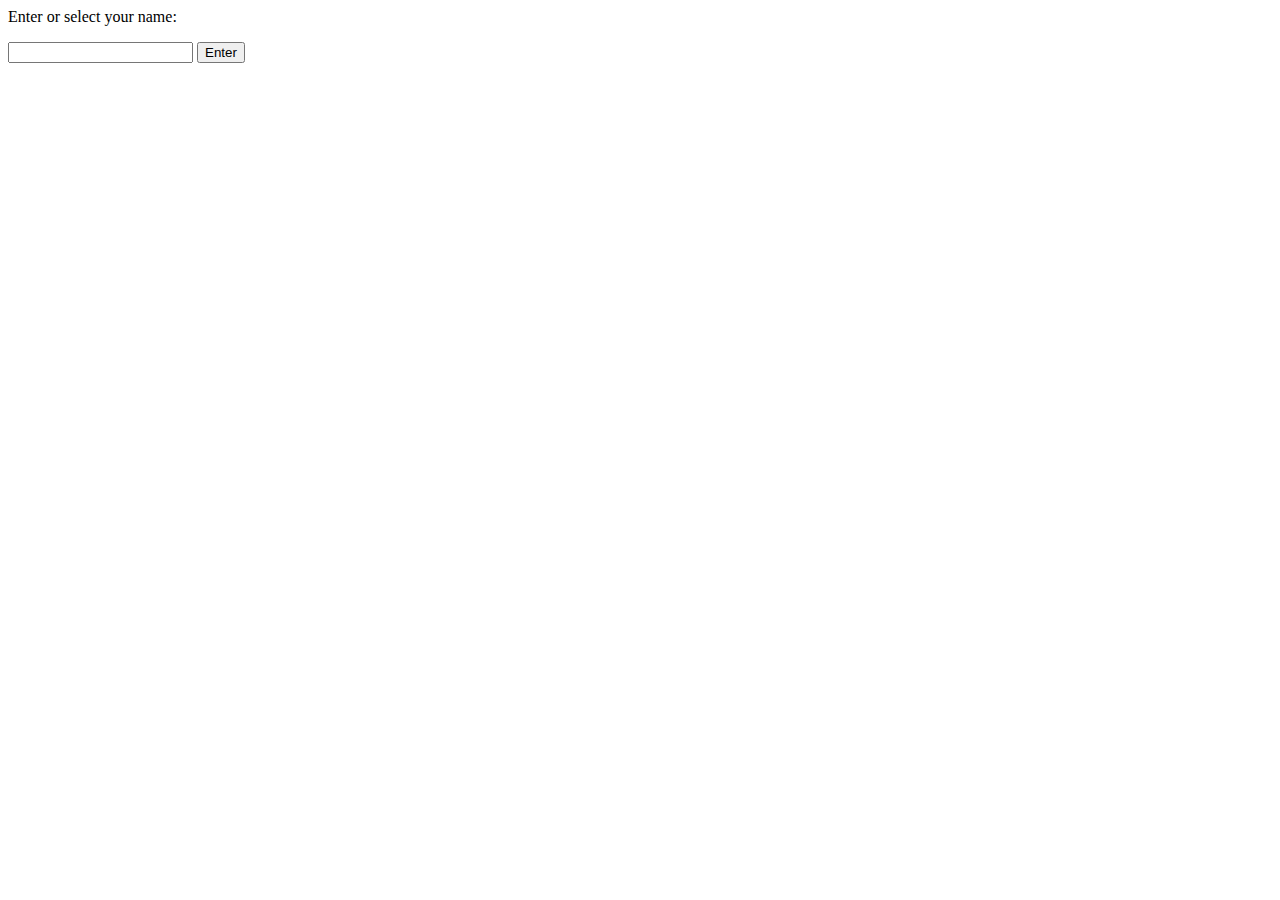
==== frontend/index.html @ 03110677 "adds some js functionaity to list users to click on, once clicked need funcitonality to show charact" ====
<!DOCTYPE html>
<html lang="en">
<head>
    <meta charset="UTF-8">
    <meta name="viewport" content="width=device-width, initial-scale=1.0">
    <link rel="stylesheet" type="text/css" href="style.css"/>
    <title>mkchar: make your new D&D character</title>
</head>
<body>
<div id="playername">
  <form>
    <label>Enter or select your name:</label> <br>
    <ul id="list-player-names">

    </ul>
    <input type="text"> 
    <button type="submit" id="playername-submit">Enter</button>
  </form>
</div>
<div>
  <div id="modal">
    <h1>character App</h1>
    <div class="new-character-container">
        <form id="new-character-form" class="hidden">
          <label for="class">Choose a Class:</label>

          <select id="class">
            <option value="Dwarf">Dwarf</option>
            <option value="Elf">Elf</option>
            <option value="Halfling">Halfling</option>
            <option value="Human">Human</option>
            <option value="Dragonborn">Dragonborn</option>
            <option value="Gnome">Gnome</option>
            <option value="Half-Elf">Half-Elf</option>
            <option value="Half-Orc">Half-Orc</option>
            <option value="Tiefling">Tiefling</option>
          </select>

          <label for="race">Choose a race:</label>
          <select id="class">
            <option value="Barbarian">Barbarian</option>
            <option value="Bard">Bard</option>
            <option value="Cleric">Cleric</option>
            <option value="Druid">Druid</option>
            <option value="Fighter">Fighter</option>
            <option value="Monk">Monk</option>
            <option value="Paladin">Paladin</option>
            <option value="Ranger">Ranger</option>
            <option value="Rogue">Rogue</option>
            <option value="Sorcerer">Sorcerer</option>
            <option value="Warlock">Warlock</option>
            <option value="Wizard">Wizard</option>
        </select>

            <input type="submit" />
        </form>
    </div>  
  </div>
    <div id="playerinfo">
    
    </div>
    <div id="characters-container">

    </div>

</div>

<script src="components/players.js"></script>
<script src="components/characters.js"></script>
<script src="components/app.js"></script>
<script src="adapters/PlayersAdapter.js"></script>
<script src="adapters/CharactersAdapter.js"></script>
<script src="src/index.js"></script>
<!--     <form class="charstart">
        <header>
          <section class="charname">
            <label for="charname">Character Name</label><input name="charname" placeholder="Name" />
          </section>
          <section class="charinfo">
            <ul>
            <li>
                <label for="class">Choose a Class:</label>

                    <select id="class">
                    <option value="dwarf">Dwarf</option>
                    <option value="elf">Elf</option>
                    <option value="halfling">Halfling</option>
                    <option value="human">Human</option>
                    <option value="dragonborn">Dragonborn</option>
                    <option value="gnome">Gnome</option>
                    <option value="half-elf">Half-Elf</option>
                    <option value="half-orc">Half-Orc</option>
                    <option value="tiefling">Tiefling</option>
                    </select>
            </li>
            <li>
                <label for="race">Choose a race:</label>
                    <select id="class">
                    <option value="barbarian">Barbarian</option>
                    <option value="bard">Bard</option>
                    <option value="cleric">Cleric</option>
                    <option value="druid">Druid</option>
                    <option value="fighter">Fighter</option>
                    <option value="monk">Monk</option>
                    <option value="paladin">Paladin</option>
                    <option value="ranger">Ranger</option>
                    <option value="rogue">Rogue</option>
                    <option value="sorcerer">Sorcerer</option>
                    <option value="warlock">Warlock</option>
                    <option value="wizard">Wizard</option>
                </select>
            </li>
            
               <li>
                <label for="background">Background</label><input name="background" placeholder="Acolyte" />
              </li>
              <li>
                <label for="playername">Player Name</label><input name="playername" placeholder="Player McPlayerface">
              </li>
              <li>
                <label for="class">Class</label><input name="class" placeholder="" />
              </li>
              <li>
                <label for="alignment">Alignment</label><input name="alignment" placeholder="Lawful Good" />
              </li>
              <li>
                <label for="experiencepoints">Experience Points</label><input name="experiencepoints" placeholder="3240" />
              </li> 
            </ul>
          </section>
        </header>
        <input type="submit" id="charstart">
    </form>

        <main>
          <section>
            <section class="attributes">
              <div class="scores">
                <ul>
                  <li>
                    <div class="score">
                      <label for="Strengthscore">Strength</label><input name="Strengthscore" placeholder="10" class="stat"/>
                    </div>
                    <div class="modifier">
                      <input name="Strengthmod" placeholder="+0" class="statmod"/>
                    </div>
                  </li>
                  <li>
                    <div class="score">
                      <label for="Dexterityscore">Dexterity</label><input name="Dexterityscore" placeholder="10" class="stat"/>
                    </div>
                    <div class="modifier">
                      <input name="Dexteritymod" placeholder="+0" class=statmod/>
                    </div>
                  </li>
                  <li>
                    <div class="score">
                      <label for="Constitutionscore">Constitution</label><input name="Constitutionscore" placeholder="10" class="stat"/>
                    </div>
                    <div class="modifier">
                      <input name="Constitutionmod" placeholder="+0" class="statmod"/>
                    </div>
                  </li>
                  <li>
                    <div class="score">
                      <label for="Wisdomscore">Wisdom</label><input name="Wisdomscore" placeholder="10" class="stat"/>
                    </div>
                    <div class="modifier">
                      <input name="Wisdommod" placeholder="+0" />
                    </div>
                  </li>
                  <li>
                    <div class="score">
                      <label for="Intelligencescore">Intelligence</label><input name="Intelligencescore" placeholder="10" class="stat"/>
                    </div>
                    <div class="modifier">
                      <input name="Intelligencemod" placeholder="+0" class="statmod"/>
                    </div>
                  </li>
                  <li>
                    <div class="score">
                      <label for="Charismascore">Charisma</label><input name="Charismascore" placeholder="10" class="stat"/>
                    </div>
                    <div class="modifier">
                      <input name="Charismamod" placeholder="+0" class="statmod"/>
                    </div>
                  </li>
                </ul>
              </div>
              <div class="attr-applications">
                <div class="inspiration box">
                  <div class="label-container">
                    <label for="inspiration">Inspiration</label>
                  </div>
                  <input name="inspiration" type="checkbox" />
                </div>
                <div class="proficiencybonus box">
                  <div class="label-container">
                    <label for="proficiencybonus">Proficiency Bonus</label>
                  </div>
                  <input name="proficiencybonus" placeholder="+2" />
                </div>
                <div class="saves list-section box">
                  <ul>
                    <li>
                      <label for="Strength-save">Strength</label><input name="Strength-save" placeholder="+0" type="text" /><input name="Strength-save-prof" type="checkbox" />
                    </li>
                    <li>
                      <label for="Dexterity-save">Dexterity</label><input name="Dexterity-save" placeholder="+0" type="text" /><input name="Dexterity-save-prof" type="checkbox" />
                    </li>
                    <li>
                      <label for="Constitution-save">Constitution</label><input name="Constitution-save" placeholder="+0" type="text" /><input name="Constitution-save-prof" type="checkbox" />
                    </li>
                    <li>
                      <label for="Wisdom-save">Wisdom</label><input name="Wisdom-save" placeholder="+0" type="text" /><input name="Wisdom-save-prof" type="checkbox" />
                    </li>
                    <li>
                      <label for="Intelligence-save">Intelligence</label><input name="Intelligence-save" placeholder="+0" type="text" /><input name="Intelligence-save-prof" type="checkbox" />
                    </li>
                    <li>
                      <label for="Charisma-save">Charisma</label><input name="Charisma-save" placeholder="+0" type="text" /><input name="Charisma-save-prof" type="checkbox" />
                    </li>
                  </ul>
                  <div class="label">
                    Saving Throws
                  </div>
                </div>
                <div class="skills list-section box">
                  <ul>
                    <li>
                      <label for="Acrobatics">Acrobatics <span class="skill">(Dex)</span></label><input name="Acrobatics" placeholder="+0" type="text" /><input name="Acrobatics-prof" type="checkbox" />
                    </li>
                    <li>
                      <label for="Animal Handling">Animal Handling <span class="skill">(Wis)</span></label><input name="Animal Handling" placeholder="+0" type="text" /><input name="Animal Handling-prof" type="checkbox" />
                    </li>
                    <li>
                      <label for="Arcana">Arcana <span class="skill">(Int)</span></label><input name="Arcana" placeholder="+0" type="text" /><input name="Arcana-prof" type="checkbox" />
                    </li>
                    <li>
                      <label for="Athletics">Athletics <span class="skill">(Str)</span></label><input name="Athletics" placeholder="+0" type="text" /><input name="Athletics-prof" type="checkbox" />
                    </li>
                    <li>
                      <label for="Deception">Deception <span class="skill">(Cha)</span></label><input name="Deception" placeholder="+0" type="text" /><input name="Deception-prof" type="checkbox" />
                    </li>
                    <li>
                      <label for="History">History <span class="skill">(Int)</span></label><input name="History" placeholder="+0" type="text" /><input name="History-prof" type="checkbox" />
                    </li>
                    <li>
                      <label for="Insight">Insight <span class="skill">(Wis)</span></label><input name="Insight" placeholder="+0" type="text" /><input name="Insight-prof" type="checkbox" />
                    </li>
                    <li>
                      <label for="Intimidation">Intimidation <span class="skill">(Cha)</span></label><input name="Intimidation" placeholder="+0" type="text" /><input name="Intimidation-prof" type="checkbox" />
                    </li>
                    <li>
                      <label for="Investigation">Investigation <span class="skill">(Int)</span></label><input name="Investigation" placeholder="+0" type="text" /><input name="Investigation-prof" type="checkbox" />
                    </li>
                    <li>
                      <label for="Medicine">Medicine <span class="skill">(Wis)</span></label><input name="Medicine" placeholder="+0" type="text" /><input name="Medicine-prof" type="checkbox" />
                    </li>
                    <li>
                      <label for="Nature">Nature <span class="skill">(Int)</span></label><input name="Nature" placeholder="+0" type="text" /><input name="Nature-prof" type="checkbox" />
                    </li>
                    <li>
                      <label for="Perception">Perception <span class="skill">(Wis)</span></label><input name="Perception" placeholder="+0" type="text" /><input name="Perception-prof" type="checkbox" />
                    </li>
                    <li>
                      <label for="Performance">Performance <span class="skill">(Cha)</span></label><input name="Performance" placeholder="+0" type="text" /><input name="Performance-prof" type="checkbox" />
                    </li>
                    <li>
                      <label for="Persuasion">Persuasion <span class="skill">(Cha)</span></label><input name="Persuasion" placeholder="+0" type="text" /><input name="Persuasion-prof" type="checkbox" />
                    </li>
                    <li>
                      <label for="Religion">Religion <span class="skill">(Int)</span></label><input name="Religion" placeholder="+0" type="text" /><input name="Religion-prof" type="checkbox" />
                    </li>
                    <li>
                      <label for="Sleight of Hand">Sleight of Hand <span class="skill">(Dex)</span></label><input name="Sleight of Hand" placeholder="+0" type="text" /><input name="Sleight of Hand-prof" type="checkbox" />
                    </li>
                    <li>
                      <label for="Stealth">Stealth <span class="skill">(Dex)</span></label><input name="Stealth" placeholder="+0" type="text" /><input name="Stealth-prof" type="checkbox" />
                    </li>
                    <li>
                      <label for="Survival">Survival <span class="skill">(Wis)</span></label><input name="Survival" placeholder="+0" type="text" /><input name="Survival-prof" type="checkbox" />
                    </li>
                  </ul>
                  <div class="label">
                    Skills
                  </div>
                </div>
              </div>
            </section>
            <div class="passive-perception box">
              <div class="label-container">
                <label for="passiveperception">Passive Wisdom (Perception)</label>
              </div>
              <input name="passiveperception" placeholder="10" />
            </div>
            <div class="otherprofs box textblock">
              <label for="otherprofs">Other Proficiencies and Languages</label><textarea name="otherprofs"></textarea>
            </div>
          </section>
          <section>
            <section class="combat">
              <div class="armorclass">
                <div>
                  <label for="ac">Armor Class</label><input name="ac" placeholder="10" type="text" />
                </div>
              </div>
              <div class="initiative">
                <div>
                  <label for="initiative">Initiative</label><input name="initiative" placeholder="+0" type="text" />
                </div>
              </div>
              <div class="speed">
                <div>
                  <label for="speed">Speed</label><input name="speed" placeholder="30" type="text" />
                </div>
              </div>
              <div class="hp">
                <div class="regular">
                  <div class="max">
                    <label for="maxhp">Hit Point Maximum</label><input name="maxhp" placeholder="10" type="text" />
                  </div>
                  <div class="current">
                    <label for="currenthp">Current Hit Points</label><input name="currenthp" type="text" />
                  </div>
                </div>
                <div class="temporary">
                  <label for="temphp">Temporary Hit Points</label><input name="temphp" type="text" />
                </div>
              </div>
              <div class="hitdice">
                <div>
                  <div class="total">
                    <label onclick="totalhd_clicked()" for="totalhd">Total</label><input name="totalhd" placeholder="2d10" type="text" />
                  </div>
                  <div class="remaining">
                    <label for="remaininghd">Hit Dice</label><input name="remaininghd" type="text" />
                  </div>
                </div>
              </div>
              <div class="deathsaves">
                <div>
                  <div class="label">
                    <label>Death Saves</label>
                  </div>
                  <div class="marks">
                    <div class="deathsuccesses">
                      <label>Successes</label>
                      <div class="bubbles">
                        <input name="deathsuccess1" type="checkbox" />
                        <input name="deathsuccess2" type="checkbox" />
                        <input name="deathsuccess3" type="checkbox" />
                      </div>
                    </div>
                    <div class="deathfails">
                      <label>Failures</label>
                      <div class="bubbles">
                        <input name="deathfail1" type="checkbox" />
                        <input name="deathfail2" type="checkbox" />
                        <input name="deathfail3" type="checkbox" />
                      </div>
                    </div>
                  </div>
                </div>
              </div>
            </section>
            <section class="attacksandspellcasting">
              <div>
                <label>Attacks & Spellcasting</label>
                <table>
                  <thead>
                    <tr>
                      <th>
                        Name
                      </th>
                      <th>
                        Atk Bonus
                      </th>
                      <th>
                        Damage/Type
                      </th>
                    </tr>
                  </thead>
                  <tbody>
                    <tr>
                      <td>
                        <input name="atkname1" type="text" />
                      </td>
                      <td>
                        <input name="atkbonus1" type="text" />
                      </td>
                      <td>
                        <input name="atkdamage1" type="text" />
                      </td>
                    </tr>
                    <tr>
                      <td>
                        <input name="atkname2" type="text" />
                      </td>
                      <td>
                        <input name="atkbonus2" type="text" />
                      </td>
                      <td>
                        <input name="atkdamage2" type="text" />
                      </td>
                    </tr>
                    <tr>
                      <td>
                        <input name="atkname3" type="text" />
                      </td>
                      <td>
                        <input name="atkbonus3" type="text" />
                      </td>
                      <td>
                        <input name="atkdamage3" type="text" />
                      </td>
                    </tr>
                  </tbody>
                </table>
                <textarea></textarea>
              </div>
            </section>
            <section class="equipment">
              <div>
                <label>Equipment</label>
                <div class="money">
                  <ul>
                    <li>
                      <label for="cp">cp</label><input name="cp" />
                    </li>
                    <li>
                      <label for="sp">sp</label><input name="sp" />
                    </li>
                    <li>
                      <label for="ep">ep</label><input name="ep" />
                    </li>
                    <li>
                      <label for="gp">gp</label><input name="gp" />
                    </li>
                    <li>
                      <label for="pp">pp</label><input name="pp" />
                    </li>
                  </ul>
                </div>
                <textarea placeholder="Equipment list here"></textarea>
              </div>
            </section>
          </section>
          <section>
            <section class="flavor">
              <div class="personality">
                <label for="personality">Personality</label><textarea name="personality"></textarea>
              </div>
              <div class="ideals">
                <label for="ideals">Ideals</label><textarea name="ideals"></textarea>
              </div>
              <div class="bonds">
                <label for="bonds">Bonds</label><textarea name="bonds"></textarea>
              </div>
              <div class="flaws">
                <label for="flaws">Flaws</label><textarea name="flaws"></textarea>
              </div>
            </section>
            <section class="features">
              <div>
                <label for="features">Features & Traits</label><textarea name="features"></textarea>
              </div>
            </section>
          </section>
        </main>
      </form> -->
</body>
<!-- 
<script src="./src/index.js"></script>
<script src='./config.js'></script>
<script src="./modules/api.js"></script>
<script type="application/javascript" src="src/index.js" charset="UTF-8"></script> -->
</html>
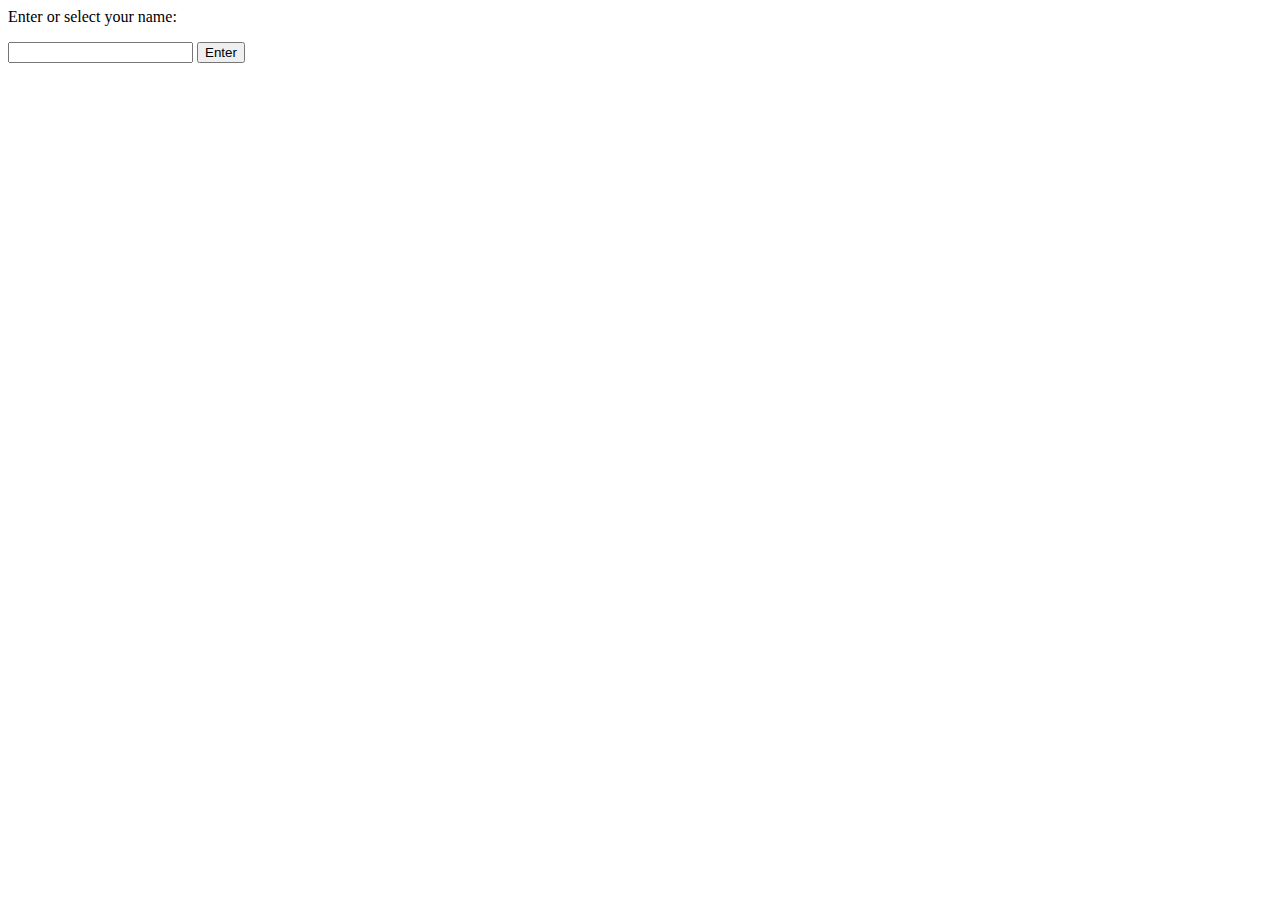
==== commit 2b7d4c18: "works on changing the screen as you click your player name, fetches info for character name but does" ====
--- a/frontend/index.html
+++ b/frontend/index.html
@@ -7,13 +7,17 @@
     <title>mkchar: make your new D&D character</title>
 </head>
 <body>
+  <div id="playerinfo">
+    
+  </div>
 <div id="playername">
-  <form>
+  <!-- <form> -->
     <label>Enter or select your name:</label> <br>
     <ul id="list-player-names">
 
     </ul>
-    <input type="text"> 
+    <form id="form-new-playername">
+    <input type="text" id="input-new-playername" value=""> 
     <button type="submit" id="playername-submit">Enter</button>
   </form>
 </div>
@@ -22,9 +26,12 @@
     <h1>character App</h1>
     <div class="new-character-container">
         <form id="new-character-form" class="hidden">
+          <label for="name">Pick a Name </label>
+          <input type="text" id="new-char-name" />
+
           <label for="class">Choose a Class:</label>
 
-          <select id="class">
+          <select id="new-char-class">
             <option value="Dwarf">Dwarf</option>
             <option value="Elf">Elf</option>
             <option value="Halfling">Halfling</option>
@@ -37,7 +44,7 @@
           </select>
 
           <label for="race">Choose a race:</label>
-          <select id="class">
+          <select id="new-char-race">
             <option value="Barbarian">Barbarian</option>
             <option value="Bard">Bard</option>
             <option value="Cleric">Cleric</option>
@@ -52,13 +59,13 @@
             <option value="Wizard">Wizard</option>
         </select>
 
-            <input type="submit" />
+            <input id="newchar-submit" type="submit" />
         </form>
     </div>  
   </div>
-    <div id="playerinfo">
+    <!-- <div id="playerinfo">
     
-    </div>
+    </div> -->
     <div id="characters-container">
 
     </div>
@@ -67,6 +74,7 @@
 
 <script src="components/players.js"></script>
 <script src="components/characters.js"></script>
+<script src="components/character.js"></script>
 <script src="components/app.js"></script>
 <script src="adapters/PlayersAdapter.js"></script>
 <script src="adapters/CharactersAdapter.js"></script>
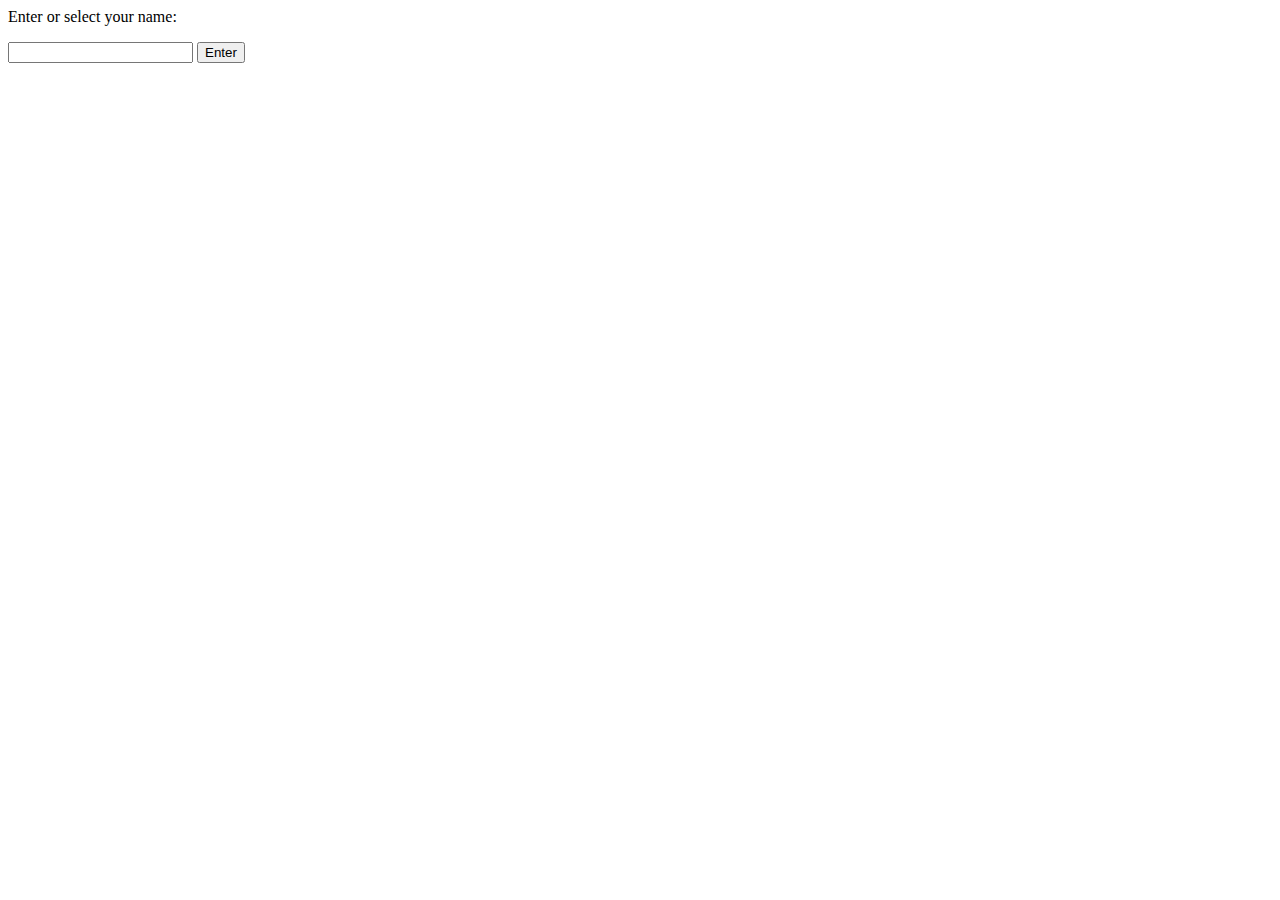
==== commit 8e1773fd: "adds functionality to delete players, change player button that goes back to player list, add charac" ====
--- a/frontend/index.html
+++ b/frontend/index.html
@@ -29,9 +29,9 @@
           <label for="name">Pick a Name </label>
           <input type="text" id="new-char-name" />
 
-          <label for="class">Choose a Class:</label>
-
-          <select id="new-char-class">
+          <label for="race">Choose a Class:</label>
+
+          <select id="new-char-race">
             <option value="Dwarf">Dwarf</option>
             <option value="Elf">Elf</option>
             <option value="Halfling">Halfling</option>
@@ -43,8 +43,8 @@
             <option value="Tiefling">Tiefling</option>
           </select>
 
-          <label for="race">Choose a race:</label>
-          <select id="new-char-race">
+          <label for="class">Choose a race:</label>
+          <select id="new-char-class">
             <option value="Barbarian">Barbarian</option>
             <option value="Bard">Bard</option>
             <option value="Cleric">Cleric</option>
@@ -71,6 +71,377 @@
     </div>
 
 </div>
+<form id="charsheet" class="charsheet">
+  <header>
+    <section class="charname">
+      <label for="charname">Character Name</label><input id="charNameForm" value="" />
+    </section>
+    <section class="misc">
+      <ul>
+        <li>
+          <label for="classlevel">Class & Level</label><input id="classlevel" value="1" />
+        </li>
+        <li>
+          <label for="background">Background</label><input id="background" value="" />
+        </li>
+        <li>
+          <label for="playername">Player Name</label><input id="playerNameForm" value="">
+        </li>
+        <li>
+          <label for="race">Race</label><input id="charFormRace" value="" />
+        </li>
+        <li>
+          <label for="alignment">Alignment</label><input id="alignment" value="" />
+        </li>
+        <li>
+          <label for="experiencepoints">Experience Points</label><input id="experiencepoints" value="" />
+        </li>
+      </ul>
+    </section>
+  </header>
+  <main>
+    <section>
+      <section class="attributes">
+        <div class="scores">
+          <ul>
+            <li>
+              <div class="score">
+                <label for="Strengthscore">Strength</label><input id="Strengthscore" value="" class="stat"/>
+              </div>
+              <div class="modifier">
+                <input id="Strengthmod" value="" class="statmod"/>
+              </div>
+            </li>
+            <li>
+              <div class="score">
+                <label for="Dexterityscore">Dexterity</label><input id="Dexterityscore" value="" class="stat"/>
+              </div>
+              <div class="modifier">
+                <input id="Dexteritymod" value="" class=statmod/>
+              </div>
+            </li>
+            <li>
+              <div class="score">
+                <label for="Constitutionscore">Constitution</label><input id="Constitutionscore" value="" class="stat"/>
+              </div>
+              <div class="modifier">
+                <input id="Constitutionmod" value="" class="statmod"/>
+              </div>
+            </li>
+            <li>
+              <div class="score">
+                <label for="Wisdomscore">Wisdom</label><input id="Wisdomscore" value="" class="stat"/>
+              </div>
+              <div class="modifier">
+                <input id="Wisdommod" value="" />
+              </div>
+            </li>
+            <li>
+              <div class="score">
+                <label for="Intelligencescore">Intelligence</label><input id="Intelligencescore" value="" class="stat"/>
+              </div>
+              <div class="modifier">
+                <input id="Intelligencemod" value="" class="statmod"/>
+              </div>
+            </li>
+            <li>
+              <div class="score">
+                <label for="Charismascore">Charisma</label><input id="Charismascore" value="" class="stat"/>
+              </div>
+              <div class="modifier">
+                <input id="Charismamod" value="" class="statmod"/>
+              </div>
+            </li>
+          </ul>
+        </div>
+        <div class="attr-applications">
+          <div class="inspiration box">
+            <div class="label-container">
+              <label for="inspiration">Inspiration</label>
+            </div>
+            <input id="inspiration" type="checkbox" />
+          </div>
+          <div class="proficiencybonus box">
+            <div class="label-container">
+              <label for="proficiencybonus">Proficiency Bonus</label>
+            </div>
+            <input id="proficiencybonus" value="" />
+          </div>
+          <div class="saves list-section box">
+            <ul>
+              <li>
+                <label for="Strength-save">Strength</label><input id="Strength-save" value="+0" type="text" /><input name="Strength-save-prof" type="checkbox" />
+              </li>
+              <li>
+                <label for="Dexterity-save">Dexterity</label><input name="Dexterity-save" value="+0" type="text" /><input name="Dexterity-save-prof" type="checkbox" />
+              </li>
+              <li>
+                <label for="Constitution-save">Constitution</label><input name="Constitution-save" value="+0" type="text" /><input name="Constitution-save-prof" type="checkbox" />
+              </li>
+              <li>
+                <label for="Wisdom-save">Wisdom</label><input name="Wisdom-save" value="+0" type="text" /><input name="Wisdom-save-prof" type="checkbox" />
+              </li>
+              <li>
+                <label for="Intelligence-save">Intelligence</label><input name="Intelligence-save" value="+0" type="text" /><input name="Intelligence-save-prof" type="checkbox" />
+              </li>
+              <li>
+                <label for="Charisma-save">Charisma</label><input name="Charisma-save" value="+0" type="text" /><input name="Charisma-save-prof" type="checkbox" />
+              </li>
+            </ul>
+            <div class="label">
+              Saving Throws
+            </div>
+          </div>
+          <div class="skills list-section box">
+            <ul>
+              <li>
+                <label for="Acrobatics">Acrobatics <span class="skill">(Dex)</span></label><input name="Acrobatics" value="" type="text" /><input name="Acrobatics-prof" type="checkbox" />
+              </li>
+              <li>
+                <label for="Animal Handling">Animal Handling <span class="skill">(Wis)</span></label><input name="Animal Handling" value="" type="text" /><input name="Animal Handling-prof" type="checkbox" />
+              </li>
+              <li>
+                <label for="Arcana">Arcana <span class="skill">(Int)</span></label><input name="Arcana" value="" type="text" /><input name="Arcana-prof" type="checkbox" />
+              </li>
+              <li>
+                <label for="Athletics">Athletics <span class="skill">(Str)</span></label><input name="Athletics" value="" type="text" /><input name="Athletics-prof" type="checkbox" />
+              </li>
+              <li>
+                <label for="Deception">Deception <span class="skill">(Cha)</span></label><input name="Deception" value="" type="text" /><input name="Deception-prof" type="checkbox" />
+              </li>
+              <li>
+                <label for="History">History <span class="skill">(Int)</span></label><input name="History" value="" type="text" /><input name="History-prof" type="checkbox" />
+              </li>
+              <li>
+                <label for="Insight">Insight <span class="skill">(Wis)</span></label><input name="Insight" value="" type="text" /><input name="Insight-prof" type="checkbox" />
+              </li>
+              <li>
+                <label for="Intimidation">Intimidation <span class="skill">(Cha)</span></label><input name="Intimidation" value="" type="text" /><input name="Intimidation-prof" type="checkbox" />
+              </li>
+              <li>
+                <label for="Investigation">Investigation <span class="skill">(Int)</span></label><input name="Investigation" value="" type="text" /><input name="Investigation-prof" type="checkbox" />
+              </li>
+              <li>
+                <label for="Medicine">Medicine <span class="skill">(Wis)</span></label><input name="Medicine" value="" type="text" /><input name="Medicine-prof" type="checkbox" />
+              </li>
+              <li>
+                <label for="Nature">Nature <span class="skill">(Int)</span></label><input name="Nature" value="" type="text" /><input name="Nature-prof" type="checkbox" />
+              </li>
+              <li>
+                <label for="Perception">Perception <span class="skill">(Wis)</span></label><input name="Perception" value="" type="text" /><input name="Perception-prof" type="checkbox" />
+              </li>
+              <li>
+                <label for="Performance">Performance <span class="skill">(Cha)</span></label><input name="Performance" value="" type="text" /><input name="Performance-prof" type="checkbox" />
+              </li>
+              <li>
+                <label for="Persuasion">Persuasion <span class="skill">(Cha)</span></label><input name="Persuasion" value="" type="text" /><input name="Persuasion-prof" type="checkbox" />
+              </li>
+              <li>
+                <label for="Religion">Religion <span class="skill">(Int)</span></label><input name="Religion" value="" type="text" /><input name="Religion-prof" type="checkbox" />
+              </li>
+              <li>
+                <label for="Sleight of Hand">Sleight of Hand <span class="skill">(Dex)</span></label><input name="Sleight of Hand" value="" type="text" /><input name="Sleight of Hand-prof" type="checkbox" />
+              </li>
+              <li>
+                <label for="Stealth">Stealth <span class="skill">(Dex)</span></label><input name="Stealth" value="" type="text" /><input name="Stealth-prof" type="checkbox" />
+              </li>
+              <li>
+                <label for="Survival">Survival <span class="skill">(Wis)</span></label><input name="Survival" value="" type="text" /><input name="Survival-prof" type="checkbox" />
+              </li>
+            </ul>
+            <div class="label">
+              Skills
+            </div>
+          </div>
+        </div>
+      </section>
+      <div class="passive-perception box">
+        <div class="label-container">
+          <label for="passiveperception">Passive Wisdom (Perception)</label>
+        </div>
+        <input name="passiveperception" value="" />
+      </div>
+      <div class="otherprofs box textblock">
+        <label for="otherprofs">Other Proficiencies and Languages</label><textarea name="otherprofs"></textarea>
+      </div>
+    </section>
+    <section>
+      <section class="combat">
+        <div class="armorclass">
+          <div>
+            <label for="ac">Armor Class</label><input id="ac" value="" type="text" />
+          </div>
+        </div>
+        <div class="initiative">
+          <div>
+            <label for="initiative">Initiative</label><input id="initiative" value="" type="text" />
+          </div>
+        </div>
+        <div class="speed">
+          <div>
+            <label for="speed">Speed</label><input id="speed" value="" type="text" />
+          </div>
+        </div>
+        <div class="hp">
+          <div class="regular">
+            <div class="max">
+              <label for="maxhp">Hit Point Maximum</label><input id="maxhp" value="" type="text" />
+            </div>
+            <div class="current">
+              <label for="currenthp">Current Hit Points</label><input id="currenthp" type="text" />
+            </div>
+          </div>
+          <div class="temporary">
+            <label for="temphp">Temporary Hit Points</label><input id="temphp" type="text" />
+          </div>
+        </div>
+        <div class="hitdice">
+          <div>
+            <div class="total">
+              <label onclick="totalhd_clicked()" for="totalhd">Total</label><input name="totalhd" value="2d10" type="text" />
+            </div>
+            <div class="remaining">
+              <label for="remaininghd">Hit Dice</label><input name="remaininghd" type="text" />
+            </div>
+          </div>
+        </div>
+        <div class="deathsaves">
+          <div>
+            <div class="label">
+              <label>Death Saves</label>
+            </div>
+            <div class="marks">
+              <div class="deathsuccesses">
+                <label>Successes</label>
+                <div class="bubbles">
+                  <input name="deathsuccess1" type="checkbox" />
+                  <input name="deathsuccess2" type="checkbox" />
+                  <input name="deathsuccess3" type="checkbox" />
+                </div>
+              </div>
+              <div class="deathfails">
+                <label>Failures</label>
+                <div class="bubbles">
+                  <input name="deathfail1" type="checkbox" />
+                  <input name="deathfail2" type="checkbox" />
+                  <input name="deathfail3" type="checkbox" />
+                </div>
+              </div>
+            </div>
+          </div>
+        </div>
+      </section>
+      <section class="attacksandspellcasting">
+        <div>
+          <label>Attacks & Spellcasting</label>
+          <table>
+            <thead>
+              <tr>
+                <th>
+                  Name
+                </th>
+                <th>
+                  Atk Bonus
+                </th>
+                <th>
+                  Damage/Type
+                </th>
+              </tr>
+            </thead>
+            <tbody>
+              <tr>
+                <td>
+                  <input name="atkname1" type="text" />
+                </td>
+                <td>
+                  <input name="atkbonus1" type="text" />
+                </td>
+                <td>
+                  <input name="atkdamage1" type="text" />
+                </td>
+              </tr>
+              <tr>
+                <td>
+                  <input name="atkname2" type="text" />
+                </td>
+                <td>
+                  <input name="atkbonus2" type="text" />
+                </td>
+                <td>
+                  <input name="atkdamage2" type="text" />
+                </td>
+              </tr>
+              <tr>
+                <td>
+                  <input name="atkname3" type="text" />
+                </td>
+                <td>
+                  <input name="atkbonus3" type="text" />
+                </td>
+                <td>
+                  <input name="atkdamage3" type="text" />
+                </td>
+              </tr>
+            </tbody>
+          </table>
+          <textarea></textarea>
+        </div>
+      </section>
+      <section class="equipment">
+        <div>
+          <label>Equipment</label>
+          <div class="money">
+            <ul>
+              <li>
+                <label for="cp">cp</label><input name="cp" />
+              </li>
+              <li>
+                <label for="sp">sp</label><input name="sp" />
+              </li>
+              <li>
+                <label for="ep">ep</label><input name="ep" />
+              </li>
+              <li>
+                <label for="gp">gp</label><input name="gp" />
+              </li>
+              <li>
+                <label for="pp">pp</label><input name="pp" />
+              </li>
+            </ul>
+          </div>
+          <textarea value="Equipment list here"></textarea>
+        </div>
+      </section>
+    </section>
+    <section>
+      <section class="flavor">
+        <div class="personality">
+          <label for="personality">Personality</label><textarea id="personality"></textarea>
+        </div>
+        <div class="ideals">
+          <label for="ideals">Ideals</label><textarea id="ideals"></textarea>
+        </div>
+        <div class="bonds">
+          <label for="bonds">Bonds</label><textarea id="bonds"></textarea>
+        </div>
+        <div class="flaws">
+          <label for="flaws">Flaws</label><textarea id="flaws"></textarea>
+        </div>
+      </section>
+      <section class="features">
+        <div>
+          <label for="features">Features & Traits</label><textarea id="features"></textarea>
+        </div>
+      </section>
+    </section>
+  </main>
+  <input type="submit" id="updateCharacter">
+</form>
+
+
+
+
+
 
 <script src="components/players.js"></script>
 <script src="components/characters.js"></script>
@@ -79,408 +450,6 @@
 <script src="adapters/PlayersAdapter.js"></script>
 <script src="adapters/CharactersAdapter.js"></script>
 <script src="src/index.js"></script>
-<!--     <form class="charstart">
-        <header>
-          <section class="charname">
-            <label for="charname">Character Name</label><input name="charname" placeholder="Name" />
-          </section>
-          <section class="charinfo">
-            <ul>
-            <li>
-                <label for="class">Choose a Class:</label>
-
-                    <select id="class">
-                    <option value="dwarf">Dwarf</option>
-                    <option value="elf">Elf</option>
-                    <option value="halfling">Halfling</option>
-                    <option value="human">Human</option>
-                    <option value="dragonborn">Dragonborn</option>
-                    <option value="gnome">Gnome</option>
-                    <option value="half-elf">Half-Elf</option>
-                    <option value="half-orc">Half-Orc</option>
-                    <option value="tiefling">Tiefling</option>
-                    </select>
-            </li>
-            <li>
-                <label for="race">Choose a race:</label>
-                    <select id="class">
-                    <option value="barbarian">Barbarian</option>
-                    <option value="bard">Bard</option>
-                    <option value="cleric">Cleric</option>
-                    <option value="druid">Druid</option>
-                    <option value="fighter">Fighter</option>
-                    <option value="monk">Monk</option>
-                    <option value="paladin">Paladin</option>
-                    <option value="ranger">Ranger</option>
-                    <option value="rogue">Rogue</option>
-                    <option value="sorcerer">Sorcerer</option>
-                    <option value="warlock">Warlock</option>
-                    <option value="wizard">Wizard</option>
-                </select>
-            </li>
-            
-               <li>
-                <label for="background">Background</label><input name="background" placeholder="Acolyte" />
-              </li>
-              <li>
-                <label for="playername">Player Name</label><input name="playername" placeholder="Player McPlayerface">
-              </li>
-              <li>
-                <label for="class">Class</label><input name="class" placeholder="" />
-              </li>
-              <li>
-                <label for="alignment">Alignment</label><input name="alignment" placeholder="Lawful Good" />
-              </li>
-              <li>
-                <label for="experiencepoints">Experience Points</label><input name="experiencepoints" placeholder="3240" />
-              </li> 
-            </ul>
-          </section>
-        </header>
-        <input type="submit" id="charstart">
-    </form>
-
-        <main>
-          <section>
-            <section class="attributes">
-              <div class="scores">
-                <ul>
-                  <li>
-                    <div class="score">
-                      <label for="Strengthscore">Strength</label><input name="Strengthscore" placeholder="10" class="stat"/>
-                    </div>
-                    <div class="modifier">
-                      <input name="Strengthmod" placeholder="+0" class="statmod"/>
-                    </div>
-                  </li>
-                  <li>
-                    <div class="score">
-                      <label for="Dexterityscore">Dexterity</label><input name="Dexterityscore" placeholder="10" class="stat"/>
-                    </div>
-                    <div class="modifier">
-                      <input name="Dexteritymod" placeholder="+0" class=statmod/>
-                    </div>
-                  </li>
-                  <li>
-                    <div class="score">
-                      <label for="Constitutionscore">Constitution</label><input name="Constitutionscore" placeholder="10" class="stat"/>
-                    </div>
-                    <div class="modifier">
-                      <input name="Constitutionmod" placeholder="+0" class="statmod"/>
-                    </div>
-                  </li>
-                  <li>
-                    <div class="score">
-                      <label for="Wisdomscore">Wisdom</label><input name="Wisdomscore" placeholder="10" class="stat"/>
-                    </div>
-                    <div class="modifier">
-                      <input name="Wisdommod" placeholder="+0" />
-                    </div>
-                  </li>
-                  <li>
-                    <div class="score">
-                      <label for="Intelligencescore">Intelligence</label><input name="Intelligencescore" placeholder="10" class="stat"/>
-                    </div>
-                    <div class="modifier">
-                      <input name="Intelligencemod" placeholder="+0" class="statmod"/>
-                    </div>
-                  </li>
-                  <li>
-                    <div class="score">
-                      <label for="Charismascore">Charisma</label><input name="Charismascore" placeholder="10" class="stat"/>
-                    </div>
-                    <div class="modifier">
-                      <input name="Charismamod" placeholder="+0" class="statmod"/>
-                    </div>
-                  </li>
-                </ul>
-              </div>
-              <div class="attr-applications">
-                <div class="inspiration box">
-                  <div class="label-container">
-                    <label for="inspiration">Inspiration</label>
-                  </div>
-                  <input name="inspiration" type="checkbox" />
-                </div>
-                <div class="proficiencybonus box">
-                  <div class="label-container">
-                    <label for="proficiencybonus">Proficiency Bonus</label>
-                  </div>
-                  <input name="proficiencybonus" placeholder="+2" />
-                </div>
-                <div class="saves list-section box">
-                  <ul>
-                    <li>
-                      <label for="Strength-save">Strength</label><input name="Strength-save" placeholder="+0" type="text" /><input name="Strength-save-prof" type="checkbox" />
-                    </li>
-                    <li>
-                      <label for="Dexterity-save">Dexterity</label><input name="Dexterity-save" placeholder="+0" type="text" /><input name="Dexterity-save-prof" type="checkbox" />
-                    </li>
-                    <li>
-                      <label for="Constitution-save">Constitution</label><input name="Constitution-save" placeholder="+0" type="text" /><input name="Constitution-save-prof" type="checkbox" />
-                    </li>
-                    <li>
-                      <label for="Wisdom-save">Wisdom</label><input name="Wisdom-save" placeholder="+0" type="text" /><input name="Wisdom-save-prof" type="checkbox" />
-                    </li>
-                    <li>
-                      <label for="Intelligence-save">Intelligence</label><input name="Intelligence-save" placeholder="+0" type="text" /><input name="Intelligence-save-prof" type="checkbox" />
-                    </li>
-                    <li>
-                      <label for="Charisma-save">Charisma</label><input name="Charisma-save" placeholder="+0" type="text" /><input name="Charisma-save-prof" type="checkbox" />
-                    </li>
-                  </ul>
-                  <div class="label">
-                    Saving Throws
-                  </div>
-                </div>
-                <div class="skills list-section box">
-                  <ul>
-                    <li>
-                      <label for="Acrobatics">Acrobatics <span class="skill">(Dex)</span></label><input name="Acrobatics" placeholder="+0" type="text" /><input name="Acrobatics-prof" type="checkbox" />
-                    </li>
-                    <li>
-                      <label for="Animal Handling">Animal Handling <span class="skill">(Wis)</span></label><input name="Animal Handling" placeholder="+0" type="text" /><input name="Animal Handling-prof" type="checkbox" />
-                    </li>
-                    <li>
-                      <label for="Arcana">Arcana <span class="skill">(Int)</span></label><input name="Arcana" placeholder="+0" type="text" /><input name="Arcana-prof" type="checkbox" />
-                    </li>
-                    <li>
-                      <label for="Athletics">Athletics <span class="skill">(Str)</span></label><input name="Athletics" placeholder="+0" type="text" /><input name="Athletics-prof" type="checkbox" />
-                    </li>
-                    <li>
-                      <label for="Deception">Deception <span class="skill">(Cha)</span></label><input name="Deception" placeholder="+0" type="text" /><input name="Deception-prof" type="checkbox" />
-                    </li>
-                    <li>
-                      <label for="History">History <span class="skill">(Int)</span></label><input name="History" placeholder="+0" type="text" /><input name="History-prof" type="checkbox" />
-                    </li>
-                    <li>
-                      <label for="Insight">Insight <span class="skill">(Wis)</span></label><input name="Insight" placeholder="+0" type="text" /><input name="Insight-prof" type="checkbox" />
-                    </li>
-                    <li>
-                      <label for="Intimidation">Intimidation <span class="skill">(Cha)</span></label><input name="Intimidation" placeholder="+0" type="text" /><input name="Intimidation-prof" type="checkbox" />
-                    </li>
-                    <li>
-                      <label for="Investigation">Investigation <span class="skill">(Int)</span></label><input name="Investigation" placeholder="+0" type="text" /><input name="Investigation-prof" type="checkbox" />
-                    </li>
-                    <li>
-                      <label for="Medicine">Medicine <span class="skill">(Wis)</span></label><input name="Medicine" placeholder="+0" type="text" /><input name="Medicine-prof" type="checkbox" />
-                    </li>
-                    <li>
-                      <label for="Nature">Nature <span class="skill">(Int)</span></label><input name="Nature" placeholder="+0" type="text" /><input name="Nature-prof" type="checkbox" />
-                    </li>
-                    <li>
-                      <label for="Perception">Perception <span class="skill">(Wis)</span></label><input name="Perception" placeholder="+0" type="text" /><input name="Perception-prof" type="checkbox" />
-                    </li>
-                    <li>
-                      <label for="Performance">Performance <span class="skill">(Cha)</span></label><input name="Performance" placeholder="+0" type="text" /><input name="Performance-prof" type="checkbox" />
-                    </li>
-                    <li>
-                      <label for="Persuasion">Persuasion <span class="skill">(Cha)</span></label><input name="Persuasion" placeholder="+0" type="text" /><input name="Persuasion-prof" type="checkbox" />
-                    </li>
-                    <li>
-                      <label for="Religion">Religion <span class="skill">(Int)</span></label><input name="Religion" placeholder="+0" type="text" /><input name="Religion-prof" type="checkbox" />
-                    </li>
-                    <li>
-                      <label for="Sleight of Hand">Sleight of Hand <span class="skill">(Dex)</span></label><input name="Sleight of Hand" placeholder="+0" type="text" /><input name="Sleight of Hand-prof" type="checkbox" />
-                    </li>
-                    <li>
-                      <label for="Stealth">Stealth <span class="skill">(Dex)</span></label><input name="Stealth" placeholder="+0" type="text" /><input name="Stealth-prof" type="checkbox" />
-                    </li>
-                    <li>
-                      <label for="Survival">Survival <span class="skill">(Wis)</span></label><input name="Survival" placeholder="+0" type="text" /><input name="Survival-prof" type="checkbox" />
-                    </li>
-                  </ul>
-                  <div class="label">
-                    Skills
-                  </div>
-                </div>
-              </div>
-            </section>
-            <div class="passive-perception box">
-              <div class="label-container">
-                <label for="passiveperception">Passive Wisdom (Perception)</label>
-              </div>
-              <input name="passiveperception" placeholder="10" />
-            </div>
-            <div class="otherprofs box textblock">
-              <label for="otherprofs">Other Proficiencies and Languages</label><textarea name="otherprofs"></textarea>
-            </div>
-          </section>
-          <section>
-            <section class="combat">
-              <div class="armorclass">
-                <div>
-                  <label for="ac">Armor Class</label><input name="ac" placeholder="10" type="text" />
-                </div>
-              </div>
-              <div class="initiative">
-                <div>
-                  <label for="initiative">Initiative</label><input name="initiative" placeholder="+0" type="text" />
-                </div>
-              </div>
-              <div class="speed">
-                <div>
-                  <label for="speed">Speed</label><input name="speed" placeholder="30" type="text" />
-                </div>
-              </div>
-              <div class="hp">
-                <div class="regular">
-                  <div class="max">
-                    <label for="maxhp">Hit Point Maximum</label><input name="maxhp" placeholder="10" type="text" />
-                  </div>
-                  <div class="current">
-                    <label for="currenthp">Current Hit Points</label><input name="currenthp" type="text" />
-                  </div>
-                </div>
-                <div class="temporary">
-                  <label for="temphp">Temporary Hit Points</label><input name="temphp" type="text" />
-                </div>
-              </div>
-              <div class="hitdice">
-                <div>
-                  <div class="total">
-                    <label onclick="totalhd_clicked()" for="totalhd">Total</label><input name="totalhd" placeholder="2d10" type="text" />
-                  </div>
-                  <div class="remaining">
-                    <label for="remaininghd">Hit Dice</label><input name="remaininghd" type="text" />
-                  </div>
-                </div>
-              </div>
-              <div class="deathsaves">
-                <div>
-                  <div class="label">
-                    <label>Death Saves</label>
-                  </div>
-                  <div class="marks">
-                    <div class="deathsuccesses">
-                      <label>Successes</label>
-                      <div class="bubbles">
-                        <input name="deathsuccess1" type="checkbox" />
-                        <input name="deathsuccess2" type="checkbox" />
-                        <input name="deathsuccess3" type="checkbox" />
-                      </div>
-                    </div>
-                    <div class="deathfails">
-                      <label>Failures</label>
-                      <div class="bubbles">
-                        <input name="deathfail1" type="checkbox" />
-                        <input name="deathfail2" type="checkbox" />
-                        <input name="deathfail3" type="checkbox" />
-                      </div>
-                    </div>
-                  </div>
-                </div>
-              </div>
-            </section>
-            <section class="attacksandspellcasting">
-              <div>
-                <label>Attacks & Spellcasting</label>
-                <table>
-                  <thead>
-                    <tr>
-                      <th>
-                        Name
-                      </th>
-                      <th>
-                        Atk Bonus
-                      </th>
-                      <th>
-                        Damage/Type
-                      </th>
-                    </tr>
-                  </thead>
-                  <tbody>
-                    <tr>
-                      <td>
-                        <input name="atkname1" type="text" />
-                      </td>
-                      <td>
-                        <input name="atkbonus1" type="text" />
-                      </td>
-                      <td>
-                        <input name="atkdamage1" type="text" />
-                      </td>
-                    </tr>
-                    <tr>
-                      <td>
-                        <input name="atkname2" type="text" />
-                      </td>
-                      <td>
-                        <input name="atkbonus2" type="text" />
-                      </td>
-                      <td>
-                        <input name="atkdamage2" type="text" />
-                      </td>
-                    </tr>
-                    <tr>
-                      <td>
-                        <input name="atkname3" type="text" />
-                      </td>
-                      <td>
-                        <input name="atkbonus3" type="text" />
-                      </td>
-                      <td>
-                        <input name="atkdamage3" type="text" />
-                      </td>
-                    </tr>
-                  </tbody>
-                </table>
-                <textarea></textarea>
-              </div>
-            </section>
-            <section class="equipment">
-              <div>
-                <label>Equipment</label>
-                <div class="money">
-                  <ul>
-                    <li>
-                      <label for="cp">cp</label><input name="cp" />
-                    </li>
-                    <li>
-                      <label for="sp">sp</label><input name="sp" />
-                    </li>
-                    <li>
-                      <label for="ep">ep</label><input name="ep" />
-                    </li>
-                    <li>
-                      <label for="gp">gp</label><input name="gp" />
-                    </li>
-                    <li>
-                      <label for="pp">pp</label><input name="pp" />
-                    </li>
-                  </ul>
-                </div>
-                <textarea placeholder="Equipment list here"></textarea>
-              </div>
-            </section>
-          </section>
-          <section>
-            <section class="flavor">
-              <div class="personality">
-                <label for="personality">Personality</label><textarea name="personality"></textarea>
-              </div>
-              <div class="ideals">
-                <label for="ideals">Ideals</label><textarea name="ideals"></textarea>
-              </div>
-              <div class="bonds">
-                <label for="bonds">Bonds</label><textarea name="bonds"></textarea>
-              </div>
-              <div class="flaws">
-                <label for="flaws">Flaws</label><textarea name="flaws"></textarea>
-              </div>
-            </section>
-            <section class="features">
-              <div>
-                <label for="features">Features & Traits</label><textarea name="features"></textarea>
-              </div>
-            </section>
-          </section>
-        </main>
-      </form> -->
+
 </body>
-<!-- 
-<script src="./src/index.js"></script>
-<script src='./config.js'></script>
-<script src="./modules/api.js"></script>
-<script type="application/javascript" src="src/index.js" charset="UTF-8"></script> -->
 </html>